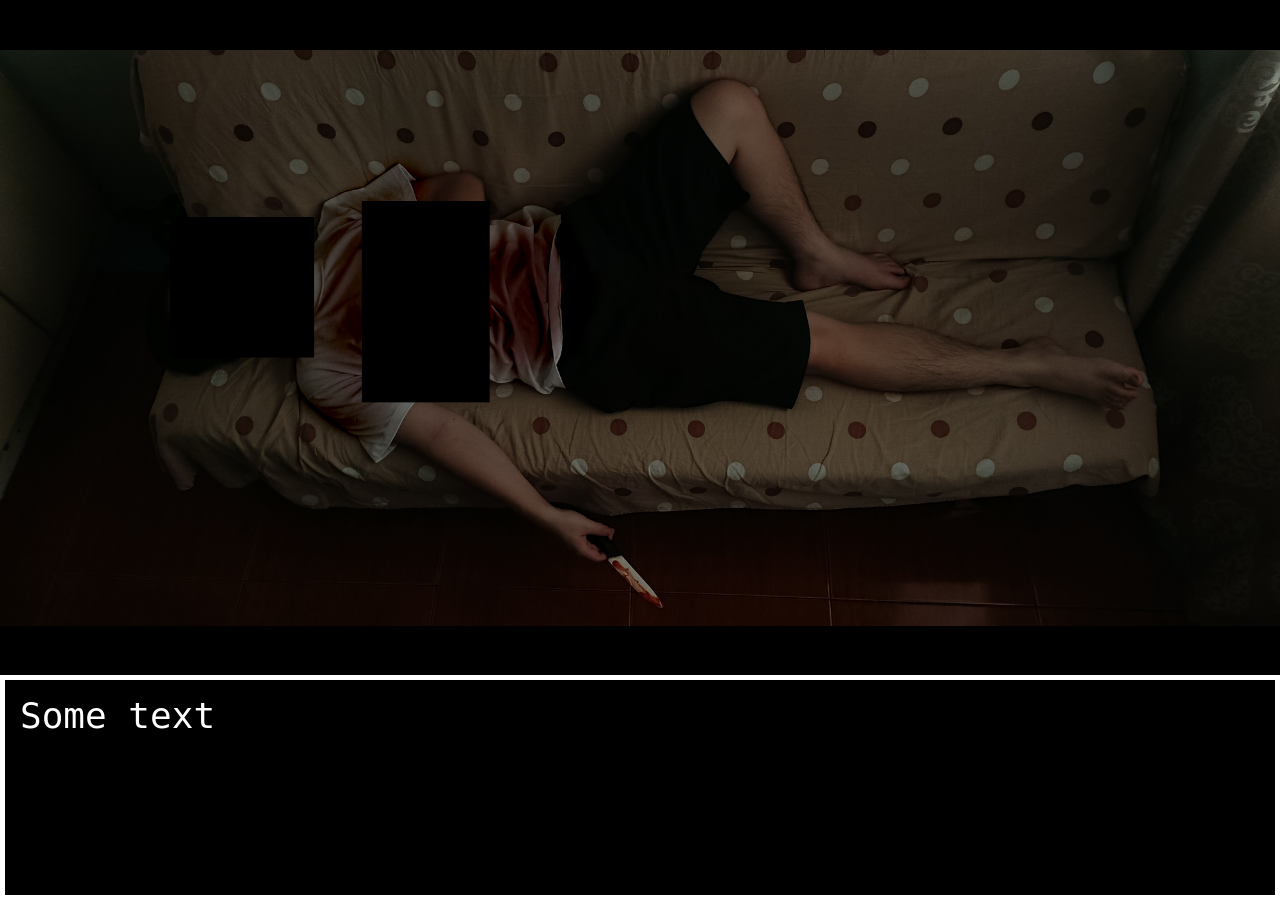
==== body.html @ 3e552709 "Initial commit" ====
<!DOCTYPE html>
<html lang="en">
<head>
    <meta charset="UTF-8">
    <meta name="viewport" content="width=device-width, initial-scale=1.0">
    <link rel="stylesheet" href="style.css">
    <title>Body</title>
</head>
<body>
    <div class="screen">
        <div class="bg" id="body-bg">
            <!-- <a href="index.html" class="clickable" id="body" ></a> -->
        </div>
    </div>
    <div id="textbox">
        <p>Some text</p>
    </div>
</body>
</html>
---- style.css ----
* {
    padding: 0;
    margin: 0;
    box-sizing: border-box;
}

body {
    width: 100vw;
    height: 100vh;
    background-color: black;
}

.screen {
    width: 100%;
    height: 75vh;
    display: flex;
    justify-content: center;
    align-items: center;
}

.bg {
    position: relative;
    aspect-ratio: 20/9;
    width: min(100%, 166.667vh);
    height: auto;
    max-height: 100%;

    background-size: contain;
    background-position: center;
    background-repeat: no-repeat;
}

#home-bg {
    background-image: url("assets/img/home.png");
}

#body-bg {
    background-image: url("assets/img/body.jpg");
}


.clickable {
    position: absolute;
    cursor: pointer;
    border: 5px solid white;
}

#body {
    left: 15.575%;
    top: 34.389%;
    width: 46.6%;
    height: 65.667%;
}


#textbox {
    height: 25%;
    width: 100%;
    padding: 15px;

    background-color: black;
    color: white;
    border: 5px solid white;

    font-family: "LXGW WenKai Mono TC", monospace;
    font-size: 36px;
    font-weight: 400;
    font-style: normal;
}

#cards {
    position: fixed;
    bottom: 2.5vh;
    right: 2%;
    z-index: 1000;

    display: flex;
    gap: 10px;
}

#card1, #card2 {
    position: relative;
    width: 40px;
    aspect-ratio: 3/5;
    transition: transform 0.8s;
    transform-style: preserve-3d;
}

#card1:hover, #card2:hover {
    transform: rotateY(180deg);
}

#card1 #card-front {
    background-size: contain;
}

#card2 #card-front {
    background-size: contain;
}

#card-front, #card-back {
    position: absolute;
    inset: 0;
    width: 100%;
    height: 100%;
    -webkit-backface-visibility: hidden; /* Safari */
    backface-visibility: hidden;
}

#card-front {
    transform: rotateY(180deg);
}

#card-back {
  background-color: dodgerblue;
  color: white;
  transform: rotateY(0deg);
}
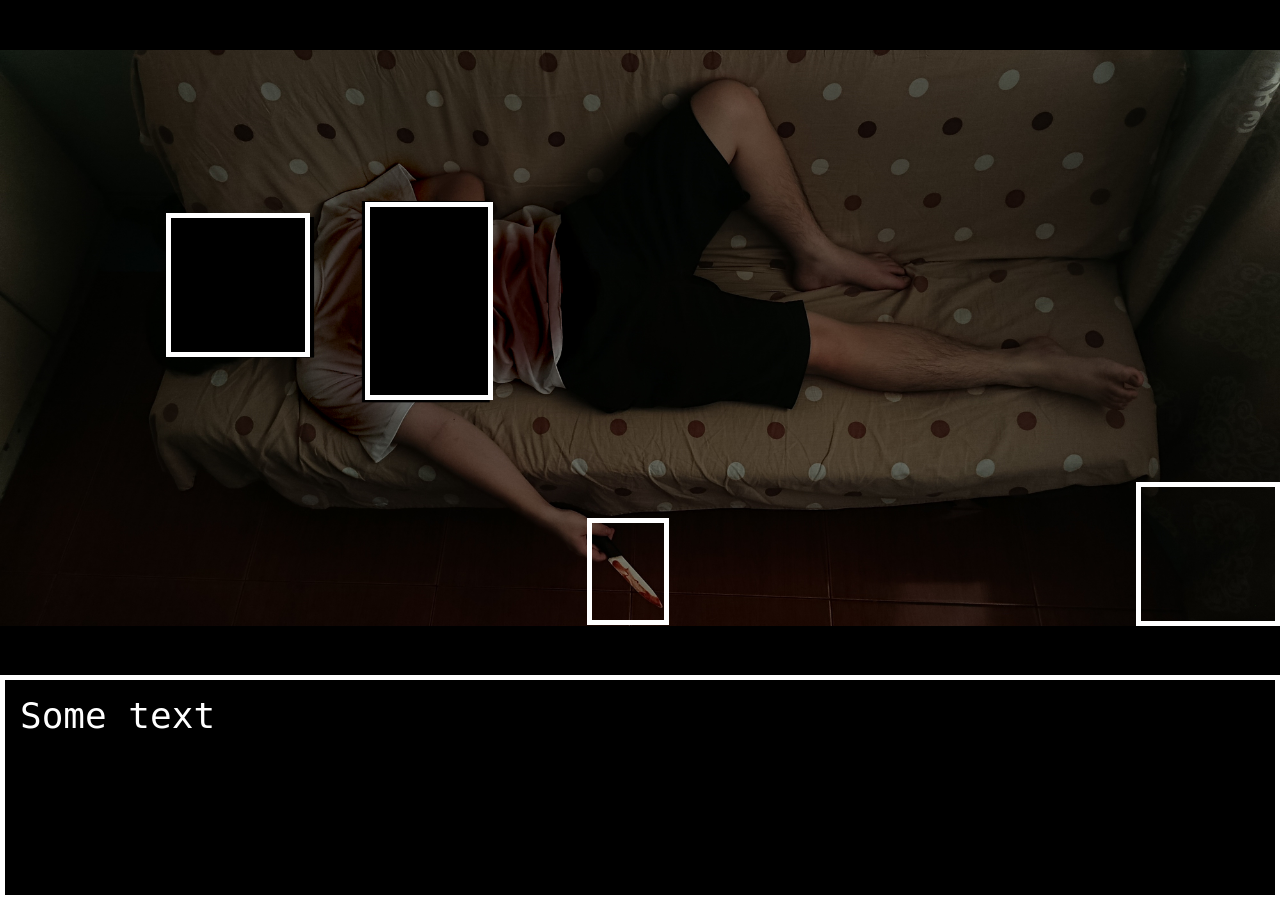
==== commit 17866245: "Add a bunch of stuff" ====
--- a/body.html
+++ b/body.html
@@ -4,12 +4,16 @@
     <meta charset="UTF-8">
     <meta name="viewport" content="width=device-width, initial-scale=1.0">
     <link rel="stylesheet" href="style.css">
+    <link rel="stylesheet" href="clickable.css">
     <title>Body</title>
 </head>
 <body>
     <div class="screen">
         <div class="bg" id="body-bg">
-            <!-- <a href="index.html" class="clickable" id="body" ></a> -->
+            <a href="room.html" class="clickable" id="back-button"></a>
+            <div class="clickable" id="head"></div>
+            <div class="clickable" id="chest"></div>
+            <div class="clickable" id="knife"></div>
         </div>
     </div>
     <div id="textbox">
--- a/style.css
+++ b/style.css
@@ -39,20 +39,17 @@
     background-image: url("assets/img/body.jpg");
 }
 
-
-.clickable {
-    position: absolute;
-    cursor: pointer;
-    border: 5px solid white;
+#desk-bg {
+    background-image: url("assets/img/desk.jpg");
 }
 
-#body {
-    left: 15.575%;
-    top: 34.389%;
-    width: 46.6%;
-    height: 65.667%;
+#computer-bg {
+    background-image: url("assets/img/heart.gif");
+    background-position: center center;
+    background-repeat: no-repeat;
+    background-attachment: fixed;
+    align-items: center;
 }
-
 
 #textbox {
     height: 25%;
@@ -73,7 +70,7 @@
     position: fixed;
     bottom: 2.5vh;
     right: 2%;
-    z-index: 1000;
+    z-index: 888;
 
     display: flex;
     gap: 10px;
@@ -116,4 +113,54 @@
   background-color: dodgerblue;
   color: white;
   transform: rotateY(0deg);
+}
+
+#gallery-trigger {
+    left: 4.5%;
+    top: 20.889%;
+    width: 11.25%;
+    height: 25%;
+}
+
+#gallery-overlay {
+    display: none;
+    position: fixed;
+    inset: 0;
+    background: rgba(0, 0, 0, 0.85);
+    z-index: 1000;
+    justify-content: center;
+    align-items: center;
+}
+
+#gallery {
+    display: flex;
+    align-items: center;
+    justify-content: center;
+    width: 75vw;
+    height: 85vh;
+}
+
+#gallery img {
+    display: none;
+    max-width: 100%;
+    max-height: 100%;
+    object-fit: contain;
+}
+
+#gallery img.active {
+    display: block;
+}
+
+.arrow {
+    background: none;
+    border: none;
+    color: white;
+    font-size: 40px;
+    padding: 20px;
+    cursor: pointer;
+    user-select: none;
+}
+
+.arrow:hover {
+    color: gray;
 }
--- a/clickable.css
+++ b/clickable.css
@@ -0,0 +1,127 @@
+.clickable {
+    position: absolute;
+    cursor: pointer;
+    border: 5px solid white;
+}
+
+#body {
+    left: 15.575%;
+    top: 40%;
+    width: 46.6%;
+    height: 60%;
+}
+
+#desk {
+    left: 77.5%;
+    top: 37.778%;
+    width: 22.5%;
+    height: 61.667%;
+}
+
+#back-button {
+    left: 88.75%;
+    top: 75%;
+    width: 11.25%;
+    height: 25%;
+}
+
+/* Body */
+
+#head {
+    left: 13%;
+    top: 28.333%;
+    width: 11.25%;
+    height: 25%;
+}
+
+#chest {
+    left: 28.5%;
+    top: 26.389%;
+    width: 10%;
+    height: 34.444%;
+}
+
+#knife {
+    left: 45.875%;
+    top: 81.389%;
+    width: 6.375%;
+    height: 18.611%;
+}
+
+/* Desk */
+
+#fan {
+    top: 42.778%;
+    width: 12.75%;
+    height: 57.222%;
+}
+
+#computer {
+    left: 22.5%;
+    top: 48.611%;
+    width: 35%;
+    height: 31.111%;
+}
+
+#cube {
+    left: 31.25%;
+    top: 83.333%;
+    width: 1.875%;
+    height: 4.167%;
+}
+
+#inhaler {
+    left: 46%;
+    top: 88.889%;
+    width: 2.625%;
+    height: 2.5%;
+}
+
+#poster {
+    left: 60.5%;
+    top: 47.778%;
+    width: 5.25%;
+    height: 22.222%;
+}
+
+#printer {
+    left: 71.25%;
+    top: 51.111%;
+    width: 25%;
+    height: 16.667%;
+}
+
+#calendar {
+    left: 75%;
+    top: 13.333%;
+    width: 12%;
+    height: 26.667%;
+}
+
+#rose {
+    left: 48%;
+    top: 36.111%;
+    width: 23.5%;
+    height: 5.556%;
+}
+
+#merch {
+    left: 24.25%;
+    top: 0%;
+    width: 39.25%;
+    height: 17.778%;
+}
+
+#lunar {
+    left: 64.875%;
+    top: 7.5%;
+    width: 9%;
+    height: 10%;
+}
+
+#blood {
+    left: 67.25%;
+    top: 82.5%;
+    width: 1px;
+    height: 1px;
+}
